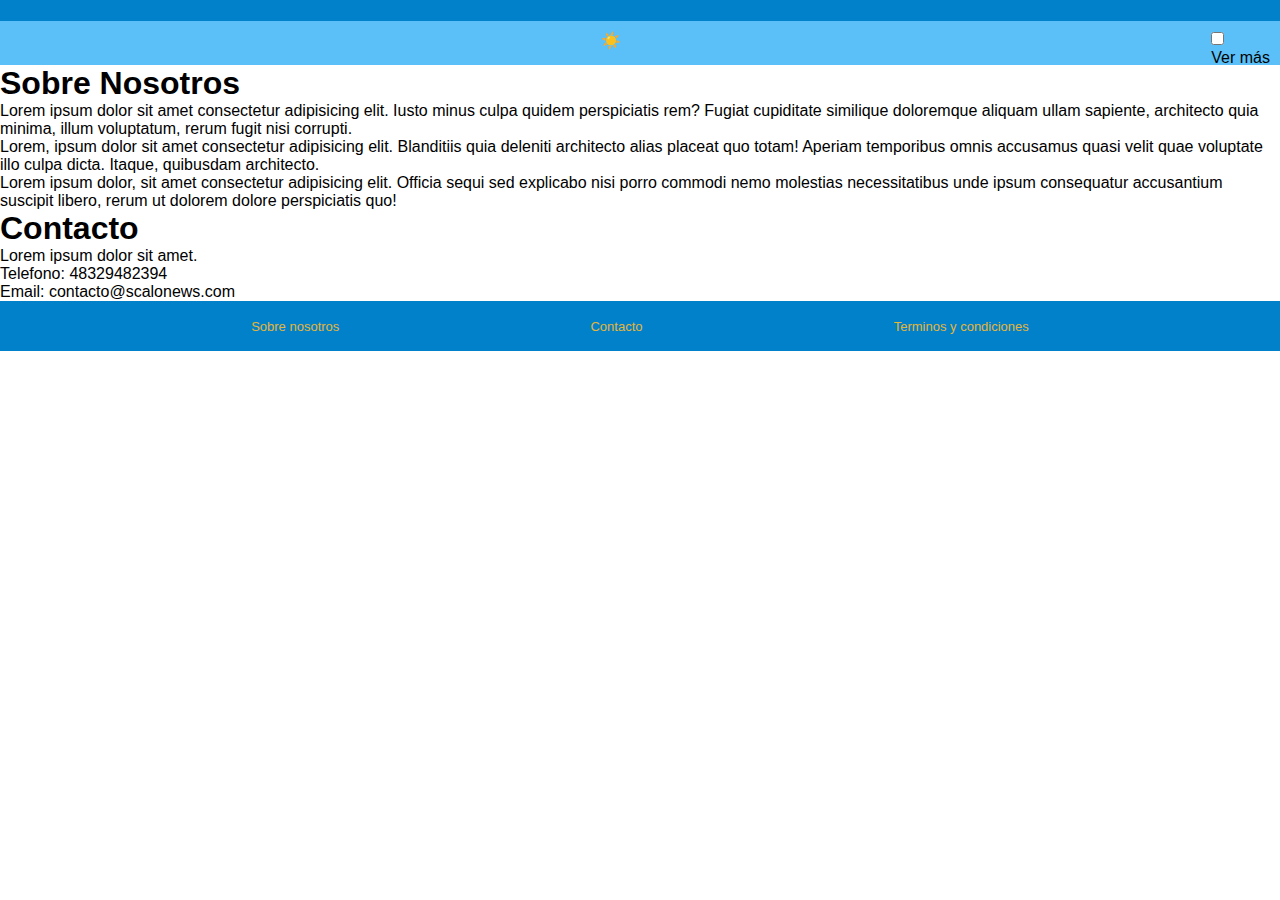
==== about.html @ e91a6643 "commit casi listo" ====
<!DOCTYPE html>
<html lang="en">

<head>
    <meta charset="UTF-8" />
    <meta http-equiv="X-UA-Compatible" content="IE=edge" />
    <meta name="viewport" content="width=device-width, initial-scale=1.0" />
    <title>Sobre nosotros - ScaloNews</title>
    <link rel="icon" type="image/x-icon" href="/images/favicon.ico">
    <link rel="stylesheet" href="./styles/style.css" />
    <link rel="stylesheet" href="./styles/mediaqueries.css" />
    <link rel="stylesheet" href="./styles/animations.css" />
    <link rel="stylesheet" href="https://cdnjs.cloudflare.com/ajax/libs/font-awesome/6.2.0/css/all.min.css"
        integrity="sha512-xh6O/CkQoPOWDdYTDqeRdPCVd1SpvCA9XXcUnZS2FmJNp1coAFzvtCN9BmamE+4aHK8yyUHUSCcJHgXloTyT2A=="
        crossorigin="anonymous" referrerpolicy="no-referrer" />
</head>

<body>
    <header>
        <ul class="header__links">
            <li>
                <a href="https://www.facebook.com/" target="_blank">
                    <i class="fa-brands fa-facebook"></i>
                </a>
            </li>
            <li>
                <a href="https://www.youtube.com/" target="_blank">
                    <i class="fa-brands fa-youtube"></i>
                </a>
            </li>
            <li>
                <a href="https://www.instagram.com/" target="_blank">
                    <i class="fa-brands fa-instagram"></i>
                </a>
            </li>
            <li>
                <a href="https://www.tiktok.com/" target="_blank">
                    <i class="fa-brands fa-tiktok"></i>
                </a>
            </li>
            <li>
                <a href="https://open.spotify.com/" target="_blank">
                    <i class="fa-brands fa-spotify"></i>
                </a>
            </li>
        </ul>
        <div class="header__title-bar">
            <div class="header__nav-bar">
                <button id="menu-toggle-open">
                  <i class="fa-solid fa-bars"></i>
                </button>
      
                <nav class="header__nav">
                  <ul class="header__nav__list">
                    <li>
                      <button id="menu-toggle-close">
                        <i class="fa-solid fa-x"></i>
                      </button>
                    </li>
                    <li>
                      <a href="./about.html">Sobre Nosotros</a>
                    </li>
                    <li>
                      <a href="./about.html#contact">Contacto</a>
                    </li>
                    <li>
                      <a href="./login-register.html"><i class="fa-solid fa-user"></i> Login/Registro</a>
                    </li>
                  </ul>
                  <div class="header__nav__overlay"></div>
                </nav>
              </div>

            <div>☀️</div>

            <div class="header__bookmark">
                <label for="bookmarks"><i class="fa-regular fa-bookmark"></i></label>
                <input type="checkbox" name="bookmarks" id="bookmarks" />
                <div class="header__favourites">
                    <ul class="article-list">
                        <li></li>
                    </ul>
                    <span><a href="#">Ver más</a></span>
                </div>
            </div>
        </div>
    </header>
    <main>
        <section id="about">
            <h1>Sobre Nosotros</h1>
            <p>Lorem ipsum dolor sit amet consectetur adipisicing elit. Iusto minus culpa quidem perspiciatis rem?
                Fugiat cupiditate similique doloremque aliquam ullam sapiente, architecto quia minima, illum voluptatum,
                rerum fugit nisi corrupti.</p>
            <p>Lorem, ipsum dolor sit amet consectetur adipisicing elit. Blanditiis quia deleniti architecto alias
                placeat quo totam! Aperiam temporibus omnis accusamus quasi velit quae voluptate illo culpa dicta.
                Itaque, quibusdam architecto.</p>
            <p>Lorem ipsum dolor, sit amet consectetur adipisicing elit. Officia sequi sed explicabo nisi porro commodi
                nemo molestias necessitatibus unde ipsum consequatur accusantium suscipit libero, rerum ut dolorem
                dolore perspiciatis quo!</p>
        </section>
        <section id="contact">
            <h1>Contacto</h1>
            <p>Lorem ipsum dolor sit amet.</p>
            <p>Telefono: 48329482394</p>
            <p>Email: contacto@scalonews.com</p>
        </section>
    </main>
    <footer>
        <div class="footer__links">
            <a href="./about.html">Sobre nosotros</a>
            <a href="./about.html#contact">Contacto</a>
            <a href="#">Terminos y condiciones</a>
        </div>
    </footer>
    <script src="./scripts/main.js"></script>
</body>

</html>
---- styles/style.css ----
:root {
    --transparent: rgba(255, 255, 255, 0.5);
    --transparent-dark: rgba(53, 53, 53, 0.562);
    --transparent-dark2: rgba(85, 84, 84, 0.3);
    --dark-blue: rgb(0, 129, 201);
    --light-blue: rgb(91, 192, 248);
    --yellow: rgb(230, 181, 59);
}

/* ------------------------------------------RESETEO DE ESTILOS */

* {
    box-sizing: border-box;
    margin: 0;
    padding: 0;
}

a:link, a:visited, a:active {
    text-decoration: none;
    color: inherit;
}

ul, ol {
    list-style: none;
} 

button {
    background: none;
    border: none;
    padding: 0;
}

/* ------------------------------------------GENERAL */

html {
    scroll-behavior: smooth;
    scroll-padding-top: 70px;
    font-family: sans-serif;
}

body {
    display: flex;
    flex-direction: column;
    justify-content: center;
    align-items: center;
}

/* ------------------------------------------HEADER */

header {
    width: 100%;
    height: 65px;
    background-color: var(--light-blue);
}

.header__links {
    width: 100%;
    display: flex;
    justify-content: space-evenly;
    background-color: var(--dark-blue) ;
}

.header__links a {
    padding: 3px;
    font-size: 18px;
    color: var(--yellow);
}

.header__title-bar {
    padding: 10px;
    display: flex;
    flex-direction: row;
    justify-content: space-between;
    color: var(--white);
}

/* ------------------------------------------NAV */

.header__nav {
    z-index: 5;
    position: fixed;
    transform: translateX(-100%);
    transition: transform 0.2s;
    top: 21px;
    left: 0;
    right: 0;
    bottom: 0;
}
 
.toggle__nav {
    transform: translateX(0);
}

.header__nav__list {
    background-color: var(--dark-blue);
    padding-top: 12px;
    color: white;
    display: flex;
    flex-direction: column;
    align-items: center;
    gap: 40px;
    height: 100%;
    width: 70%;
}

.header__nav__overlay {
    background-color: var(--transparent);
    height: 100%;
    width: 30%;
    position: absolute;
    right: 0;
    top: 0px;
}

/* ------------------------------------------BOOKMARKS */

.header__bookmarks-container {
    background-color: ghostwhite;
    z-index: 4;
    position: fixed;
    top: 65px;
    right: 0;
    left: 0;
    bottom: 0;
    transform: translateX(100%);
    transition: transform 0.2s;
    display: flex;
    flex-direction: column;
    align-items: flex-start;
    justify-content: space-between;
    padding: 15px;
}

.toggle__bookmarks {
    transform: translateX(0);
}

.bookmark-list {
    align-self: flex-start;
    height: 90%;
    width: 90%;
    display: flex;
    flex-direction: column;
    align-items: center;
    gap: 5px;
}

.header__bookmarks__overlay {
    display: none;
}

.bookmark-list-element {
    background-color: var(--transparent-dark2);
    padding: 15px;
    display: flex;
    flex-direction: column;
    gap: 3px;
}

.bookmark-list-element span {
    font-weight: 600;
}

.bookmark-link {
    color: var(--dark-blue)
}

.bookmark-delete-btn {
    align-self: flex-end;
}

/* ------------------------------------------BODY */

#newsfeed {
    padding: 10px;
    width: 100vw;
    font-family: sans-serif;
    display: flex;
    flex-direction: column;
    justify-content: center;
    align-items: center;
}

.article {
    width: 100vw;
    height: auto;
    padding: 10px;
    display: flex;
    flex-direction: column;
}

.article__title-container {
    background-size: cover;
    background-repeat: no-repeat;
    width: 100%;
    height: 200px;
    display: flex;
}

.article__title {
    padding: 5px;
    font-size: medium;
    color: white;
    background-color: var(--transparent-dark);
    align-self: flex-end;
    text-align: left;
}

.article__description {
    background-color: var(--transparent);
    font-size: small;
    text-align: justify;
    padding: 7px;
    padding-bottom: 3px;
}

.article__data {
    font-size: small;
    text-align: justify;
    padding-left: 7px;
}

.article__data-link {
    font-weight: 700;
}

.bookmark-btn {
    align-self: flex-end;
}

/* ------------------------------------------FOOTER */

footer {
    background-color: var(--dark-blue);
    width: 100vw;
    height: 50px;
    display: flex;
    flex-direction: column;
    justify-content: center;
    align-items: center;
}

.footer__links {
    width: 100%;
    font-size: small;
    font-family: sans-serif;
    color: var(--yellow);
    display: flex;
    justify-content: space-evenly;
}
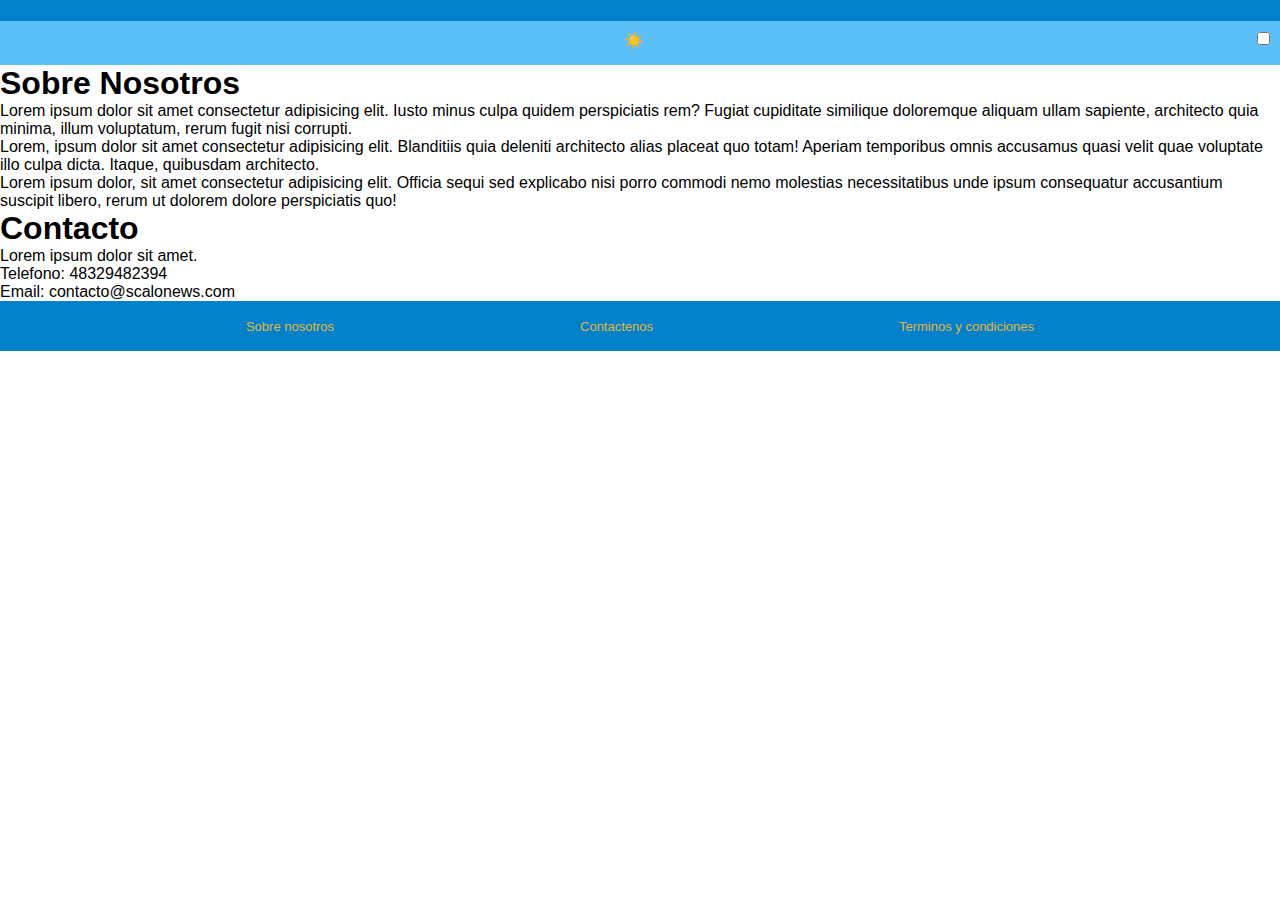
==== commit 3ded57d5: "final" ====
--- a/about.html
+++ b/about.html
@@ -61,7 +61,7 @@
                       <a href="./about.html">Sobre Nosotros</a>
                     </li>
                     <li>
-                      <a href="./about.html#contact">Contacto</a>
+                      <a href="./about.html#contact">Contactenos</a>
                     </li>
                     <li>
                       <a href="./login-register.html"><i class="fa-solid fa-user"></i> Login/Registro</a>
@@ -80,7 +80,6 @@
                     <ul class="article-list">
                         <li></li>
                     </ul>
-                    <span><a href="#">Ver más</a></span>
                 </div>
             </div>
         </div>
@@ -108,7 +107,7 @@
     <footer>
         <div class="footer__links">
             <a href="./about.html">Sobre nosotros</a>
-            <a href="./about.html#contact">Contacto</a>
+            <a href="./about.html#contact">Contactenos</a>
             <a href="#">Terminos y condiciones</a>
         </div>
     </footer>
--- a/styles/style.css
+++ b/styles/style.css
@@ -8,7 +8,7 @@
     --yellow: rgb(230, 181, 59);
 }
 
-/* ------------------------------------------RESETEO DE ESTILOS */
+/* ------------------------------------------RESET */
 
 * {
     box-sizing: border-box;
@@ -96,6 +96,7 @@
     background-color: var(--dark-blue);
     padding-top: 12px;
     color: white;
+    font-weight: 600;
     display: flex;
     flex-direction: column;
     align-items: center;
@@ -115,7 +116,7 @@
 
 /* ------------------------------------------BOOKMARKS */
 
-.header__bookmarks-container {
+.bookmarks-container {
     background-color: ghostwhite;
     z-index: 4;
     position: fixed;
@@ -123,6 +124,7 @@
     right: 0;
     left: 0;
     bottom: 0;
+    overflow: scroll;
     transform: translateX(100%);
     transition: transform 0.2s;
     display: flex;
@@ -139,7 +141,7 @@
 .bookmark-list {
     align-self: flex-start;
     height: 90%;
-    width: 90%;
+    width: 100%;
     display: flex;
     flex-direction: column;
     align-items: center;
@@ -155,7 +157,8 @@
     padding: 15px;
     display: flex;
     flex-direction: column;
-    gap: 3px;
+    justify-content: center;
+    gap: 7px;
 }
 
 .bookmark-list-element span {
@@ -170,7 +173,50 @@
     align-self: flex-end;
 }
 
-/* ------------------------------------------BODY */
+/* ------------------------------------------HERO */
+
+#hero {
+    width: 100%;
+    height: 100px;
+    background-image: url(./images/scaloneta.jpg);
+    background-size: cover;
+    background-repeat: no-repeat;
+}
+
+.hero-subtitle {
+    display: flex;
+    justify-content: center;
+    align-items: center;
+    font-weight: 600;
+    font-style: italic;
+    text-align: center;
+    height: 100%;
+    width: 100%;
+    background-color: var(--transparent);
+}
+
+/* ------------------------------------------CATEGORY */
+
+.category-selection {
+    width: 100%;
+    height: 50px;
+    display: flex;
+    flex-direction: row;
+    justify-content: space-between;
+    align-items: center;
+    padding: 3px;
+}
+
+.category-btn {
+    font-weight: 600;
+    padding: 5px;
+}
+
+.selected-category {
+    border-bottom: 2px solid var(--dark-blue);
+}
+
+/* ------------------------------------------FEED */
 
 #newsfeed {
     padding: 10px;
@@ -229,7 +275,7 @@
     align-self: flex-end;
 }
 
-/* ------------------------------------------FOOTER */
+/* ------------------------------------------FEED */
 
 footer {
     background-color: var(--dark-blue);
@@ -248,4 +294,8 @@
     color: var(--yellow);
     display: flex;
     justify-content: space-evenly;
-}+}
+
+
+
+
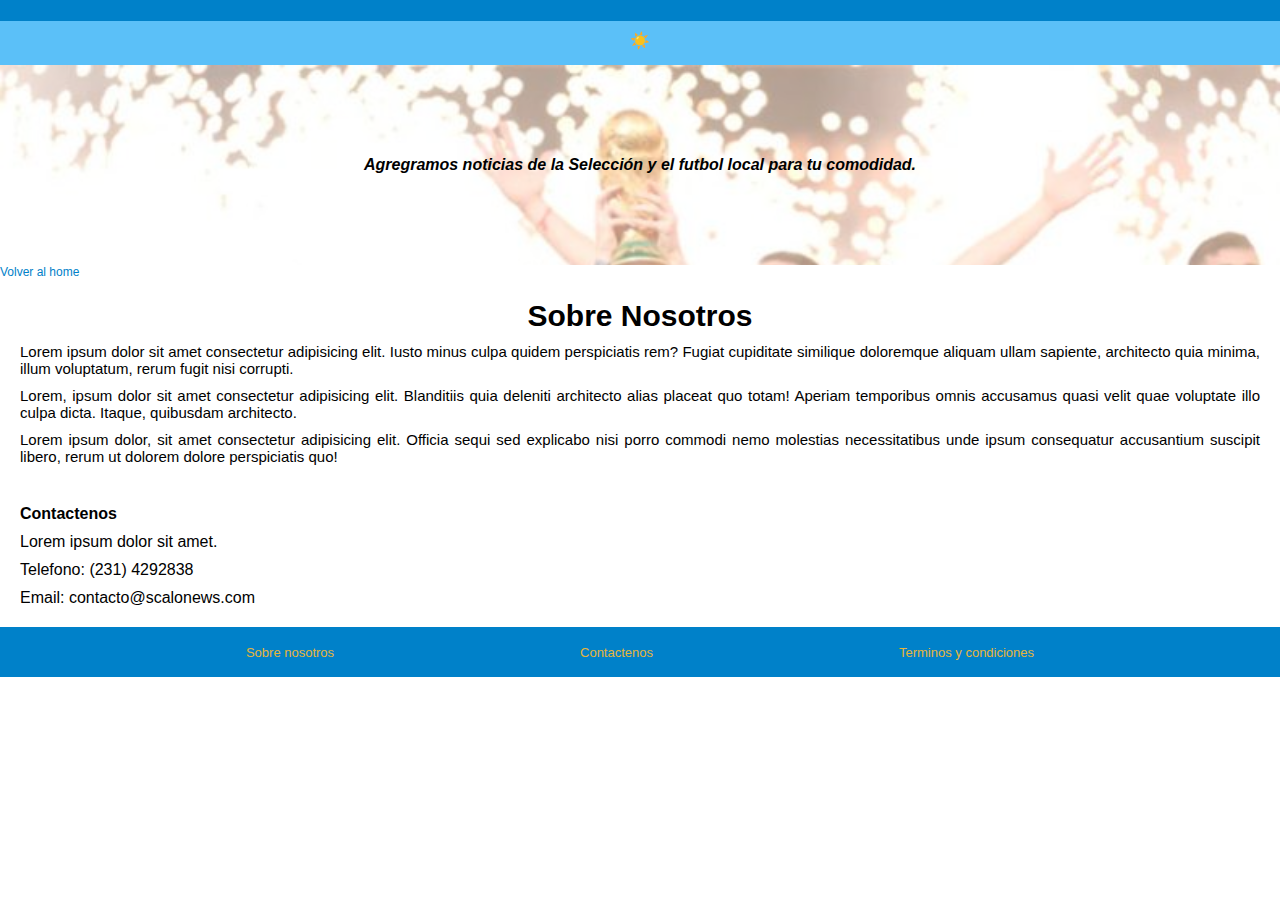
==== commit 473e6c85: "casi listo" ====
--- a/about.html
+++ b/about.html
@@ -2,116 +2,127 @@
 <html lang="en">
 
 <head>
-    <meta charset="UTF-8" />
-    <meta http-equiv="X-UA-Compatible" content="IE=edge" />
-    <meta name="viewport" content="width=device-width, initial-scale=1.0" />
-    <title>Sobre nosotros - ScaloNews</title>
-    <link rel="icon" type="image/x-icon" href="/images/favicon.ico">
-    <link rel="stylesheet" href="./styles/style.css" />
-    <link rel="stylesheet" href="./styles/mediaqueries.css" />
-    <link rel="stylesheet" href="./styles/animations.css" />
-    <link rel="stylesheet" href="https://cdnjs.cloudflare.com/ajax/libs/font-awesome/6.2.0/css/all.min.css"
-        integrity="sha512-xh6O/CkQoPOWDdYTDqeRdPCVd1SpvCA9XXcUnZS2FmJNp1coAFzvtCN9BmamE+4aHK8yyUHUSCcJHgXloTyT2A=="
-        crossorigin="anonymous" referrerpolicy="no-referrer" />
+  <meta charset="UTF-8" />
+  <meta http-equiv="X-UA-Compatible" content="IE=edge" />
+  <meta name="viewport" content="width=device-width, initial-scale=1.0" />
+  <title>ScaloNews</title>
+  <link rel="icon" type="image/x-icon" href="favicon.ico">
+  <link rel="stylesheet" href="./styles/style.css" />
+  <link rel="stylesheet" href="./styles/mediaqueries.css" />
+  <link rel="stylesheet" href="./styles/about-styles.css">
+  <link rel="stylesheet" href="https://cdnjs.cloudflare.com/ajax/libs/font-awesome/6.2.0/css/all.min.css"
+    integrity="sha512-xh6O/CkQoPOWDdYTDqeRdPCVd1SpvCA9XXcUnZS2FmJNp1coAFzvtCN9BmamE+4aHK8yyUHUSCcJHgXloTyT2A=="
+    crossorigin="anonymous" referrerpolicy="no-referrer" />
 </head>
 
 <body>
-    <header>
-        <ul class="header__links">
+  <!-- ----------------------HEADER---------------------- -->
+  <header>
+    <ul class="header__links">
+      <li>
+        <a href="https://www.facebook.com/" target="_blank">
+          <i class="fa-brands fa-facebook"></i>
+        </a>
+      </li>
+      <li>
+        <a href="https://www.youtube.com/" target="_blank">
+          <i class="fa-brands fa-youtube"></i>
+        </a>
+      </li>
+      <li>
+        <a href="https://www.instagram.com/" target="_blank">
+          <i class="fa-brands fa-instagram"></i>
+        </a>
+      </li>
+      <li>
+        <a href="https://www.tiktok.com/" target="_blank">
+          <i class="fa-brands fa-tiktok"></i>
+        </a>
+      </li>
+      <li>
+        <a href="https://open.spotify.com/" target="_blank">
+          <i class="fa-brands fa-spotify"></i>
+        </a>
+      </li>
+    </ul>
+    <div class="header__title-bar">
+      <!-- ----------------------NAV---------------------- -->
+      <div class="header__nav-bar">
+        <button id="menu-toggle-open">
+          <i class="fa-solid fa-bars"></i>
+        </button>
+        <nav class="header__nav">
+          <ul class="header__nav__list">
             <li>
-                <a href="https://www.facebook.com/" target="_blank">
-                    <i class="fa-brands fa-facebook"></i>
-                </a>
+              <button id="menu-toggle-close">
+                <i class="fa-solid fa-x"></i>
+              </button>
             </li>
             <li>
-                <a href="https://www.youtube.com/" target="_blank">
-                    <i class="fa-brands fa-youtube"></i>
-                </a>
+              <a href="./about.html">Sobre Nosotros</a>
             </li>
             <li>
-                <a href="https://www.instagram.com/" target="_blank">
-                    <i class="fa-brands fa-instagram"></i>
-                </a>
+              <a href="./about.html#contact">Contactenos</a>
             </li>
             <li>
-                <a href="https://www.tiktok.com/" target="_blank">
-                    <i class="fa-brands fa-tiktok"></i>
-                </a>
+              <a href="./login-register.html"><i class="fa-solid fa-user"></i> Login/Registro</a>
             </li>
-            <li>
-                <a href="https://open.spotify.com/" target="_blank">
-                    <i class="fa-brands fa-spotify"></i>
-                </a>
-            </li>
-        </ul>
-        <div class="header__title-bar">
-            <div class="header__nav-bar">
-                <button id="menu-toggle-open">
-                  <i class="fa-solid fa-bars"></i>
-                </button>
-      
-                <nav class="header__nav">
-                  <ul class="header__nav__list">
-                    <li>
-                      <button id="menu-toggle-close">
-                        <i class="fa-solid fa-x"></i>
-                      </button>
-                    </li>
-                    <li>
-                      <a href="./about.html">Sobre Nosotros</a>
-                    </li>
-                    <li>
-                      <a href="./about.html#contact">Contactenos</a>
-                    </li>
-                    <li>
-                      <a href="./login-register.html"><i class="fa-solid fa-user"></i> Login/Registro</a>
-                    </li>
-                  </ul>
-                  <div class="header__nav__overlay"></div>
-                </nav>
-              </div>
-
-            <div>☀️</div>
-
-            <div class="header__bookmark">
-                <label for="bookmarks"><i class="fa-regular fa-bookmark"></i></label>
-                <input type="checkbox" name="bookmarks" id="bookmarks" />
-                <div class="header__favourites">
-                    <ul class="article-list">
-                        <li></li>
-                    </ul>
-                </div>
-            </div>
-        </div>
-    </header>
-    <main>
-        <section id="about">
-            <h1>Sobre Nosotros</h1>
-            <p>Lorem ipsum dolor sit amet consectetur adipisicing elit. Iusto minus culpa quidem perspiciatis rem?
-                Fugiat cupiditate similique doloremque aliquam ullam sapiente, architecto quia minima, illum voluptatum,
-                rerum fugit nisi corrupti.</p>
-            <p>Lorem, ipsum dolor sit amet consectetur adipisicing elit. Blanditiis quia deleniti architecto alias
-                placeat quo totam! Aperiam temporibus omnis accusamus quasi velit quae voluptate illo culpa dicta.
-                Itaque, quibusdam architecto.</p>
-            <p>Lorem ipsum dolor, sit amet consectetur adipisicing elit. Officia sequi sed explicabo nisi porro commodi
-                nemo molestias necessitatibus unde ipsum consequatur accusantium suscipit libero, rerum ut dolorem
-                dolore perspiciatis quo!</p>
-        </section>
-        <section id="contact">
-            <h1>Contacto</h1>
-            <p>Lorem ipsum dolor sit amet.</p>
-            <p>Telefono: 48329482394</p>
-            <p>Email: contacto@scalonews.com</p>
-        </section>
-    </main>
-    <footer>
-        <div class="footer__links">
-            <a href="./about.html">Sobre nosotros</a>
-            <a href="./about.html#contact">Contactenos</a>
-            <a href="#">Terminos y condiciones</a>
-        </div>
-    </footer>
-    <script src="./scripts/main.js"></script>
+          </ul>
+          <div class="header__nav__overlay"></div>
+        </nav>
+      </div>
+      <!-- ----------------------TITLE---------------------- -->
+      <div>☀️</div>
+      <!-- ----------------------BOOKMARKS---------------------- -->
+      <div class="header__bookmarks">
+        <button id="toggle-bookmarks">
+          <span> </span>
+        </button>
+      </div>
+  </header>
+  <!-- ----------------------CONTAINER---------------------- -->
+  <div class="bookmarks-container">
+    <h3 class="bookmarks-description"></h3>
+    <ul class="bookmark-list">
+    </ul>
+  </div>
+  <main>
+    <!-- ----------------------HERO---------------------- -->
+    <section id="hero">
+      <span class="hero-subtitle">
+        Agregramos noticias de la Selección y el futbol local para tu comodidad.
+      </span>
+    </section>
+    <div class="back"><a href="./index.html"><i class="fa-solid fa-arrow-left"></i> Volver al home</a></div>
+    <!-- ----------------------ABOUT Y CONTACTO---------------------------------------------------------------------------------------- -->
+    <section id="about">
+        <h1>Sobre Nosotros</h1>
+        <p>Lorem ipsum dolor sit amet consectetur adipisicing elit. Iusto minus culpa quidem perspiciatis rem?
+            Fugiat cupiditate similique doloremque aliquam ullam sapiente, architecto quia minima, illum voluptatum,
+            rerum fugit nisi corrupti.</p>
+        <p>Lorem, ipsum dolor sit amet consectetur adipisicing elit. Blanditiis quia deleniti architecto alias
+            placeat quo totam! Aperiam temporibus omnis accusamus quasi velit quae voluptate illo culpa dicta.
+            Itaque, quibusdam architecto.</p>
+        <p>Lorem ipsum dolor, sit amet consectetur adipisicing elit. Officia sequi sed explicabo nisi porro commodi
+            nemo molestias necessitatibus unde ipsum consequatur accusantium suscipit libero, rerum ut dolorem
+            dolore perspiciatis quo!</p>
+    </section>
+    <section id="contact">
+        <h4>Contactenos</h4>
+        <p>Lorem ipsum dolor sit amet.</p>
+        <p>Telefono: (231) 4292838</p>
+        <p>Email: contacto@scalonews.com</p>
+    </section>
+  </main>
+  <footer>
+    <!-- ----------------------FOOTER---------------------- -->
+    <div class="footer__links">
+      <a href="./about.html">Sobre nosotros</a>
+      <a href="./about.html#contact">Contactenos</a>
+      <a href="#">Terminos y condiciones</a>
+    </div>
+  </footer>
+  <script src="./scripts/main.js"></script>
 </body>
 
 </html>--- a/styles/style.css
+++ b/styles/style.css
@@ -173,6 +173,10 @@
     align-self: flex-end;
 }
 
+.marked {
+    color: red
+}
+
 /* ------------------------------------------HERO */
 
 #hero {
@@ -296,6 +300,3 @@
     justify-content: space-evenly;
 }
 
-
-
-
--- a/styles/about-styles.css
+++ b/styles/about-styles.css
@@ -0,0 +1,32 @@
+#hero {
+    height: 200px;
+}
+
+.back {
+    font-size: 12px;
+    color: var(--dark-blue);
+}
+
+#about {
+    font-family: sans-serif;
+    font-size: 15px;
+    padding: 20px;
+    display: flex;
+    flex-direction: column;
+    align-items: center;
+    justify-content: space-around;
+    text-align: justify;
+    gap: 10px;
+}
+
+#contact {
+    font-family: sans-serif;
+    padding: 20px;
+    display: flex;
+    flex-direction: column;
+    align-items: flex-start;
+    justify-content: space-around;
+    text-align: justify;
+    gap: 10px;
+}
+
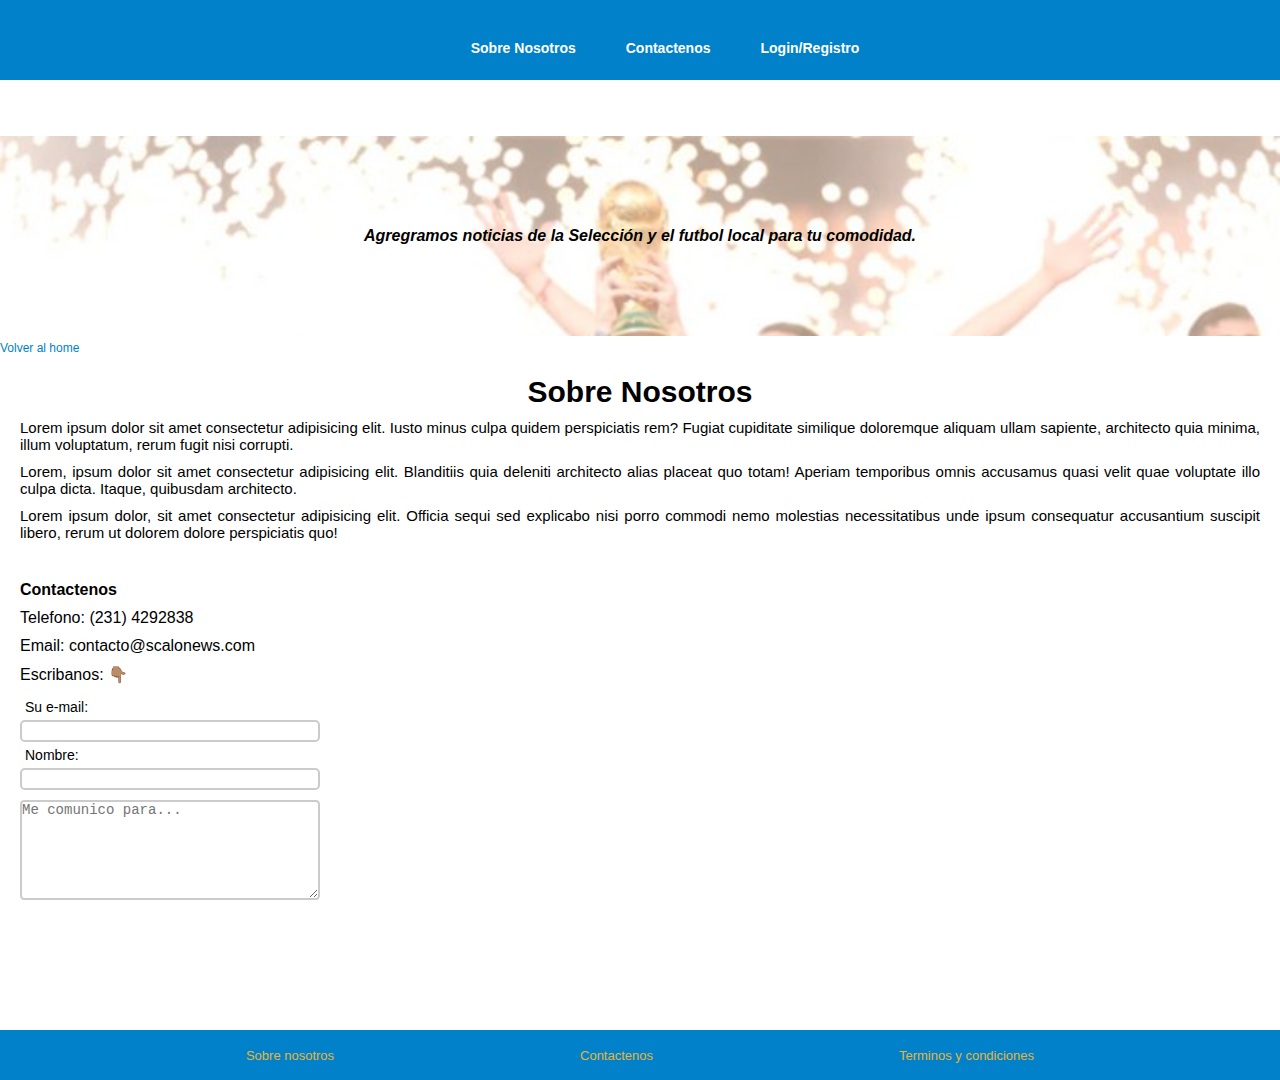
==== commit 006acb16: "final" ====
--- a/about.html
+++ b/about.html
@@ -72,7 +72,7 @@
         </nav>
       </div>
       <!-- ----------------------TITLE---------------------- -->
-      <div>☀️</div>
+      <div class="title">☀️</div>
       <!-- ----------------------BOOKMARKS---------------------- -->
       <div class="header__bookmarks">
         <button id="toggle-bookmarks">
@@ -109,9 +109,23 @@
     </section>
     <section id="contact">
         <h4>Contactenos</h4>
-        <p>Lorem ipsum dolor sit amet.</p>
+
         <p>Telefono: (231) 4292838</p>
         <p>Email: contacto@scalonews.com</p>
+        <p>Escribanos: 👇🏽</p>
+        <form class="email-form" action="">
+            <div class="email-form-input">
+                <label for="email" class="block">Su e-mail:</label>
+                <input type="email" name="email" id="email" class="input-field">
+            </div>
+            <div class="email-form-input">
+                <label for="usuario" class="block">Nombre:</label>
+                <input type="text" name="usuario" id="usuario" class="input-field">
+            </div>
+            <div>
+                <textarea name="textarea" id="textarea" placeholder="Me comunico para..."></textarea>
+            </div>
+        </form>
     </section>
   </main>
   <footer>
--- a/styles/style.css
+++ b/styles/style.css
@@ -14,7 +14,8 @@
     box-sizing: border-box;
     margin: 0;
     padding: 0;
-}
+/*     border: 1px solid black;
+ */}
 
 a:link, a:visited, a:active {
     text-decoration: none;
@@ -49,7 +50,7 @@
 /* ------------------------------------------HEADER */
 
 header {
-    width: 100%;
+    width: 100vw;
     height: 65px;
     background-color: var(--light-blue);
 }
@@ -116,22 +117,30 @@
 
 /* ------------------------------------------BOOKMARKS */
 
-.bookmarks-container {
-    background-color: ghostwhite;
+.bookmarks-panel {
+    position: fixed;
     z-index: 4;
-    position: fixed;
     top: 65px;
     right: 0;
     left: 0;
     bottom: 0;
-    overflow: scroll;
     transform: translateX(100%);
     transition: transform 0.2s;
-    display: flex;
-    flex-direction: column;
-    align-items: flex-start;
-    justify-content: space-between;
-    padding: 15px;
+
+}
+
+.bookmarks-conteiner {
+    background-color: ghostwhite;
+    padding: 20px;
+    width: 100%;
+    display: flex;
+    flex-direction: column;
+    overflow: scroll;
+}
+
+.bookmarks-conteiner h4 {
+    text-align: center;
+    margin-bottom: 15px;
 }
 
 .toggle__bookmarks {
@@ -148,7 +157,7 @@
     gap: 5px;
 }
 
-.header__bookmarks__overlay {
+.bookmarks__overlay {
     display: none;
 }
 
@@ -156,6 +165,7 @@
     background-color: var(--transparent-dark2);
     padding: 15px;
     display: flex;
+    width: 95%;
     flex-direction: column;
     justify-content: center;
     gap: 7px;
--- a/styles/mediaqueries.css
+++ b/styles/mediaqueries.css
@@ -0,0 +1,175 @@
+@media (min-width: 767px) {
+    .header__nav__list {
+        gap: 50px;
+        width: 40%;
+    }
+    
+    .header__nav__overlay {
+        width: 60%;
+    }
+
+    .bookmarks-panel {
+        display: flex;
+        height: 100%;
+    }
+
+    .bookmarks-conteiner {
+        width: 60%;
+    }
+
+    .bookmarks__overlay {
+        display: block;
+        width: 50%;
+        background-color: var(--transparent);
+    }
+
+    #hero {
+        height: 200px;
+    }
+
+    .category-selection {
+        justify-content: center;
+        gap: 15px;
+        padding: 3px;
+    }
+
+    #newsfeed {
+        padding: 10px;
+        width: 100vw;
+        flex-flow: row wrap;
+    }
+
+    .article {
+        width: 49%;
+        padding: 10px;
+        display: flex;
+        flex-direction: column;
+    }
+
+    .article:first-of-type {
+        width: 65%;
+        height: 350px;
+    }
+
+    .article:nth-child(2) {
+        width: 35%;
+    }
+}
+
+@media (min-width: 991px) {
+    header {
+        height: 80px;
+        background-color: var(--dark-blue);
+    }
+
+    .header__links {
+        height: 30px;        
+        justify-content: center;
+        align-items: center;
+        gap: 20px;
+    }
+
+    .header__title-bar {
+        display: flex;
+        flex-direction: row;
+        justify-content: space-between;
+        color: var(--white);
+    }
+
+    #menu-toggle-open {
+        display: none;
+    }
+
+    .header__nav__overlay {
+        display: none;
+    }
+
+    #menu-toggle-close {
+        display: none;
+    }
+
+    .header__nav {
+        z-index: unset;
+        position: unset;
+        transform: unset;
+        transition: unset;
+        top: unset;
+        left: unset;
+        right: unset;
+        bottom: unset;
+    }
+
+    .header__nav-bar {
+        align-self: flex-start;
+
+    }
+
+    .header__nav__list {
+        padding-top: 0px;
+        display: flex;
+        flex-direction: row;
+        justify-content: flex-start;
+        font-size: 14px;
+    }
+
+    .hide {
+        display: none;
+    }
+
+    .title {
+        align-self: center;
+        width: 130px;
+    }
+
+    .nav-list-item {
+        white-space: nowrap;
+    }
+
+    #toggle-bookmarks {
+        color: white;
+    }
+
+    .bookmarks__overlay {
+        width: 60%;
+    }
+    .bookmarks-conteiner {
+        width: 40%;
+    }
+    .article {
+        width: 33%;
+        padding: 10px;
+        display: flex;
+        flex-direction: column;
+    }
+
+    .article:first-of-type {
+        width: 65%;
+        height: 400px;
+    }
+
+    .article__title-container {
+        height: 270px;
+        display: flex;
+    }
+
+    .article:nth-child(2) {
+        width: 35%;
+    }
+}
+
+@media (min-width: 1366px) {
+    body {
+        width: 100vw;
+    }
+    #newsfeed {
+        max-width: 1366px;
+    }
+    header {
+        display: flex;
+        flex-direction: column;
+        align-items: center;
+    }
+    .header__title-bar {
+        width: 1366px;
+    }
+}--- a/styles/about-styles.css
+++ b/styles/about-styles.css
@@ -1,8 +1,17 @@
+main {
+    height: 100vh;
+    display: flex;
+    flex-direction: column;
+    justify-content: center;
+    align-content: space-evenly;
+}
+
 #hero {
     height: 200px;
 }
 
 .back {
+    padding-top: 5px;
     font-size: 12px;
     color: var(--dark-blue);
 }
@@ -30,3 +39,119 @@
     gap: 10px;
 }
 
+footer {
+    margin-top: 50px;
+}
+
+#textarea {
+    margin-top: 10px;
+    border-radius: 0.3em;
+    width: 300px;
+    height: 100px;
+    font-size: 14px;
+    border: 2px solid var(--transparent-dark2);
+}
+
+/* LOGIN Y REGISTRO */
+
+.login-register {
+    display: flex;
+    flex-direction: column;
+    gap: 50px;
+}
+
+.divider {
+    align-self: center;
+    width: 300px;
+    height: 5px;
+    background-color: var(--transparent-dark2)
+}
+
+.login {
+    display: flex;
+    flex-direction: column;
+    justify-content: center;
+    align-content: center;
+    gap: 15px;
+    text-align: center;
+}
+
+.register {
+    display: flex;
+    flex-direction: column;
+    justify-content: center;
+    align-content: center;
+    gap: 15px;
+    text-align: center;
+}
+
+.login span a {
+    color: var(--dark-blue);
+}
+
+.login-form {
+    display: flex;
+    flex-direction: column;
+    justify-content: center;
+    align-items: center;
+    gap: 10px;
+}
+
+.block {
+    font-size: 14px;
+    display: block;
+    margin: 5px;
+}
+
+.input-field {
+    border-radius: 0.3em;
+    width: 300px;
+    font-size: 16px;
+    border: 2px solid var(--transparent-dark2);
+}
+
+.login-check {
+    padding-top: 5px;
+    align-self: flex-start;
+    display: flex;
+    justify-content: center;
+    align-items: center;
+    gap: 10px;
+}
+
+button.login-btn {
+    margin-top: 10px;
+    cursor: pointer;
+    border: 1px solid var(--dark-blue);
+    background-color: var(--light-blue);
+    color: white;
+    width: 150px;
+    height: 30px;
+    font-weight: 600;
+    font-size: 16px;
+}
+
+@media (min-width: 991px)  {
+    .title {
+        display: none;
+    }
+    .header__nav-bar {
+        width: 100%;
+    }
+    .header__nav {
+        width: 100%;
+    }
+    .header__nav__list {
+        width: 100%;
+        justify-content: center;
+    }
+    .login-register {
+        flex-direction: row;
+    }
+    .divider {
+        align-self: center;
+        width: 5px;
+        height: 500px;
+        background-color: var(--transparent-dark2)
+    }
+}